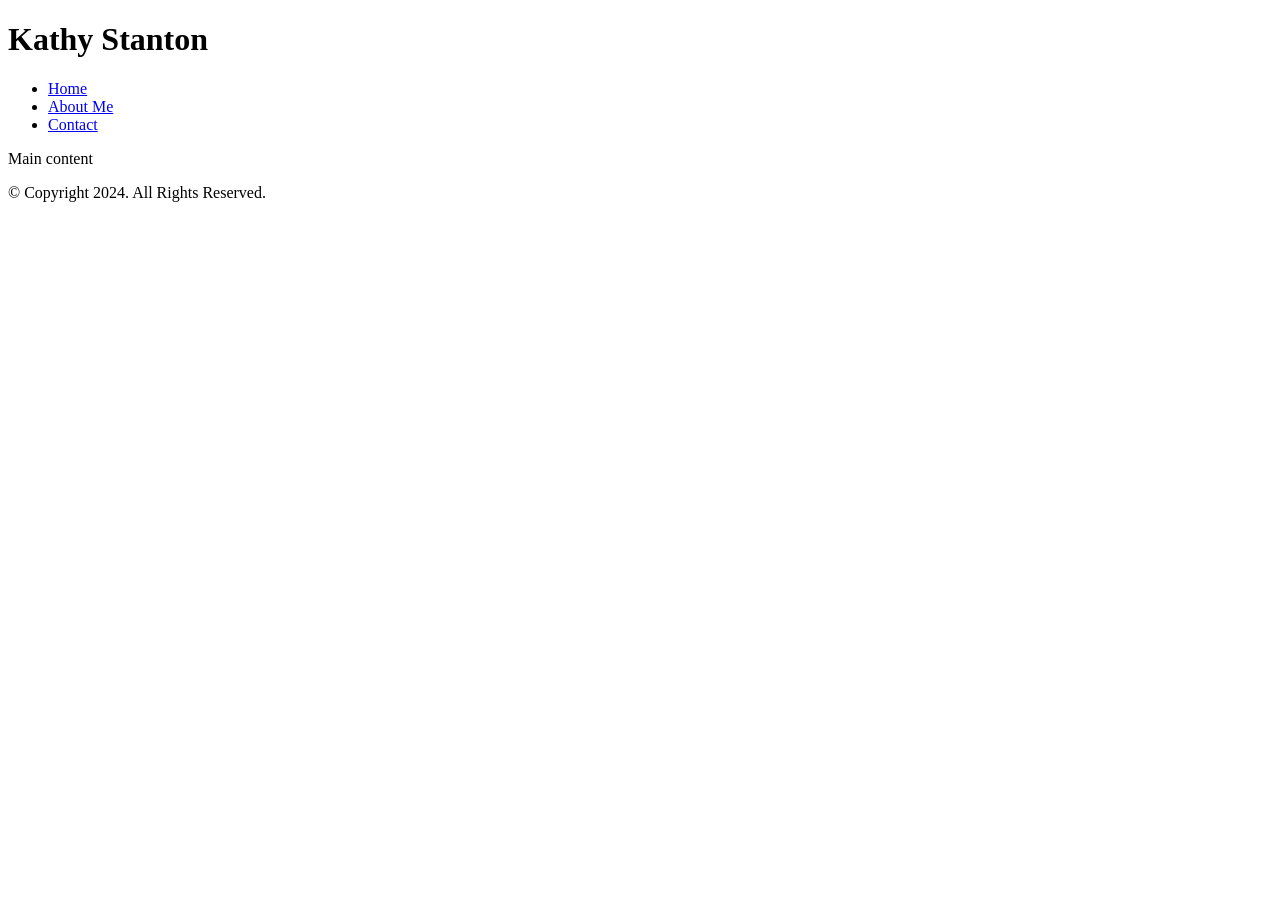
==== index.html @ f5ce9935 "Add files via upload" ====
<!DOCTYPE html>
 
<!--
	Student Name: Kathy Stanton
	File Name: template.html
	Date:
 -->

<html lang= "en">
	<head>
		<title>Template</title>
		<meta charset="utf-8">
		<meta name="viewport" content="width=device-width, initial-scale=1.0">
	</head>

	<body>

		<!-- Use the header area for the website name or logo. The header contains static content. -->
		<header>
			<h1>Kathy Stanton</h1>
		</header>

		<!-- Use the nav area to add hyperlinks to other pages within the website. It contains static content. -->
		<nav>
			<ul>
				<li><a href="index.html">Home</a></li>
				<li><a href="about.html">About Me</a></li>
				<li><a href="contact.html">Contact</a></li>
			</ul>
		</nav>

		<!-- Use the main area to add the main content of the webpage -->
		<main>

			<p>Main content</p>

		</main>

		<!-- Use the footer area to add static footer content, such as email and copyright info. -->
		<footer>
			<p>&copy; Copyright 2024. All Rights Reserved.</p>
		</footer>

	</body>
</html>
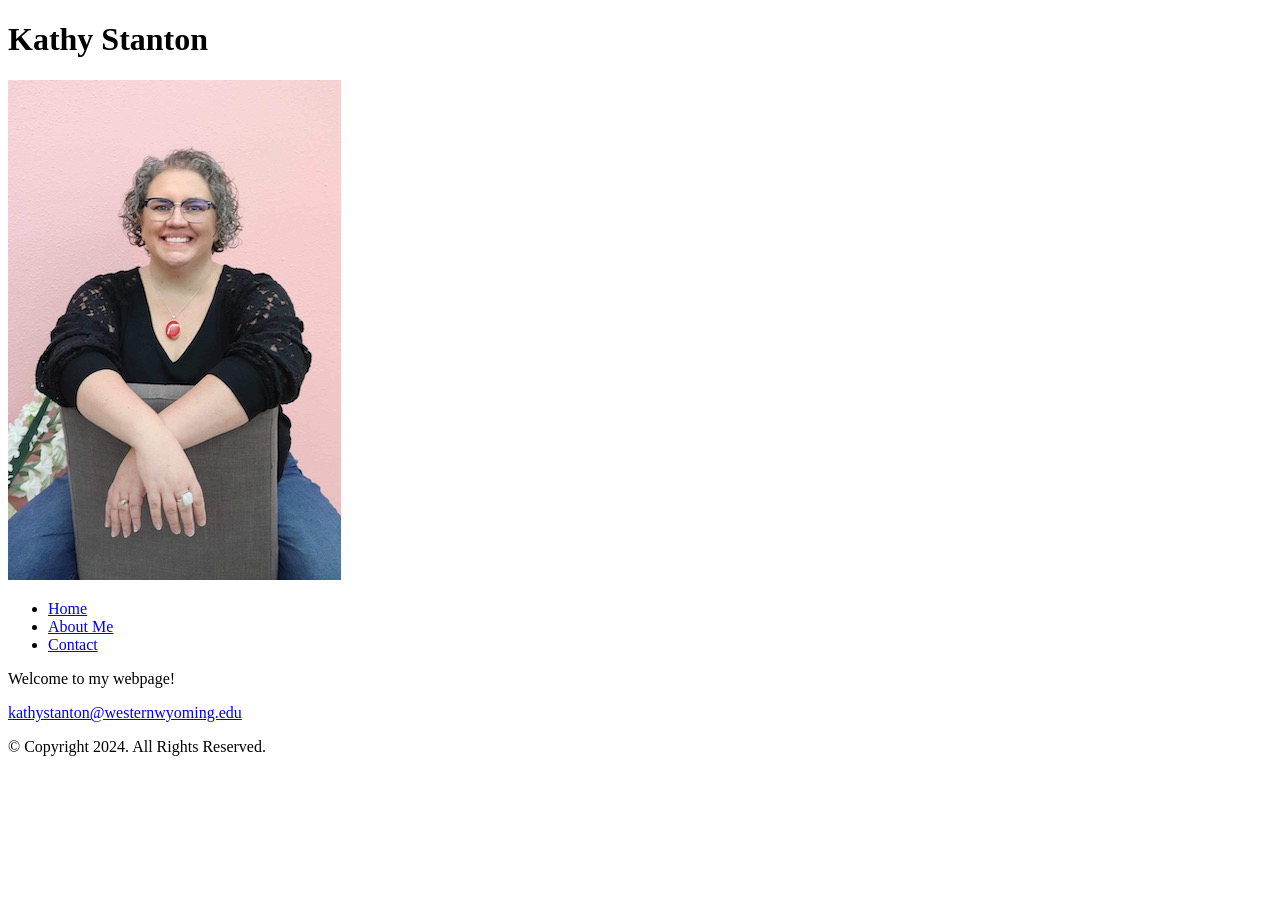
==== commit 6b1d4a2d: "Add files via upload" ====
--- a/index.html
+++ b/index.html
@@ -8,6 +8,7 @@
 
 <html lang= "en">
 	<head>
+		<link rel="stylesheet" href="css/styles.css">
 		<title>Template</title>
 		<meta charset="utf-8">
 		<meta name="viewport" content="width=device-width, initial-scale=1.0">
@@ -18,6 +19,7 @@
 		<!-- Use the header area for the website name or logo. The header contains static content. -->
 		<header>
 			<h1>Kathy Stanton</h1>
+            <img src="kathy.JPG" alt="kathy" style="width:333px;height:500px;">
 		</header>
 
 		<!-- Use the nav area to add hyperlinks to other pages within the website. It contains static content. -->
@@ -32,12 +34,13 @@
 		<!-- Use the main area to add the main content of the webpage -->
 		<main>
 
-			<p>Main content</p>
+			<p>Welcome to my webpage!</p>
 
 		</main>
 
 		<!-- Use the footer area to add static footer content, such as email and copyright info. -->
 		<footer>
+            <a href="mailto:kathystanton@westernwyoming.edu">kathystanton@westernwyoming.edu</a>
 			<p>&copy; Copyright 2024. All Rights Reserved.</p>
 		</footer>
 
